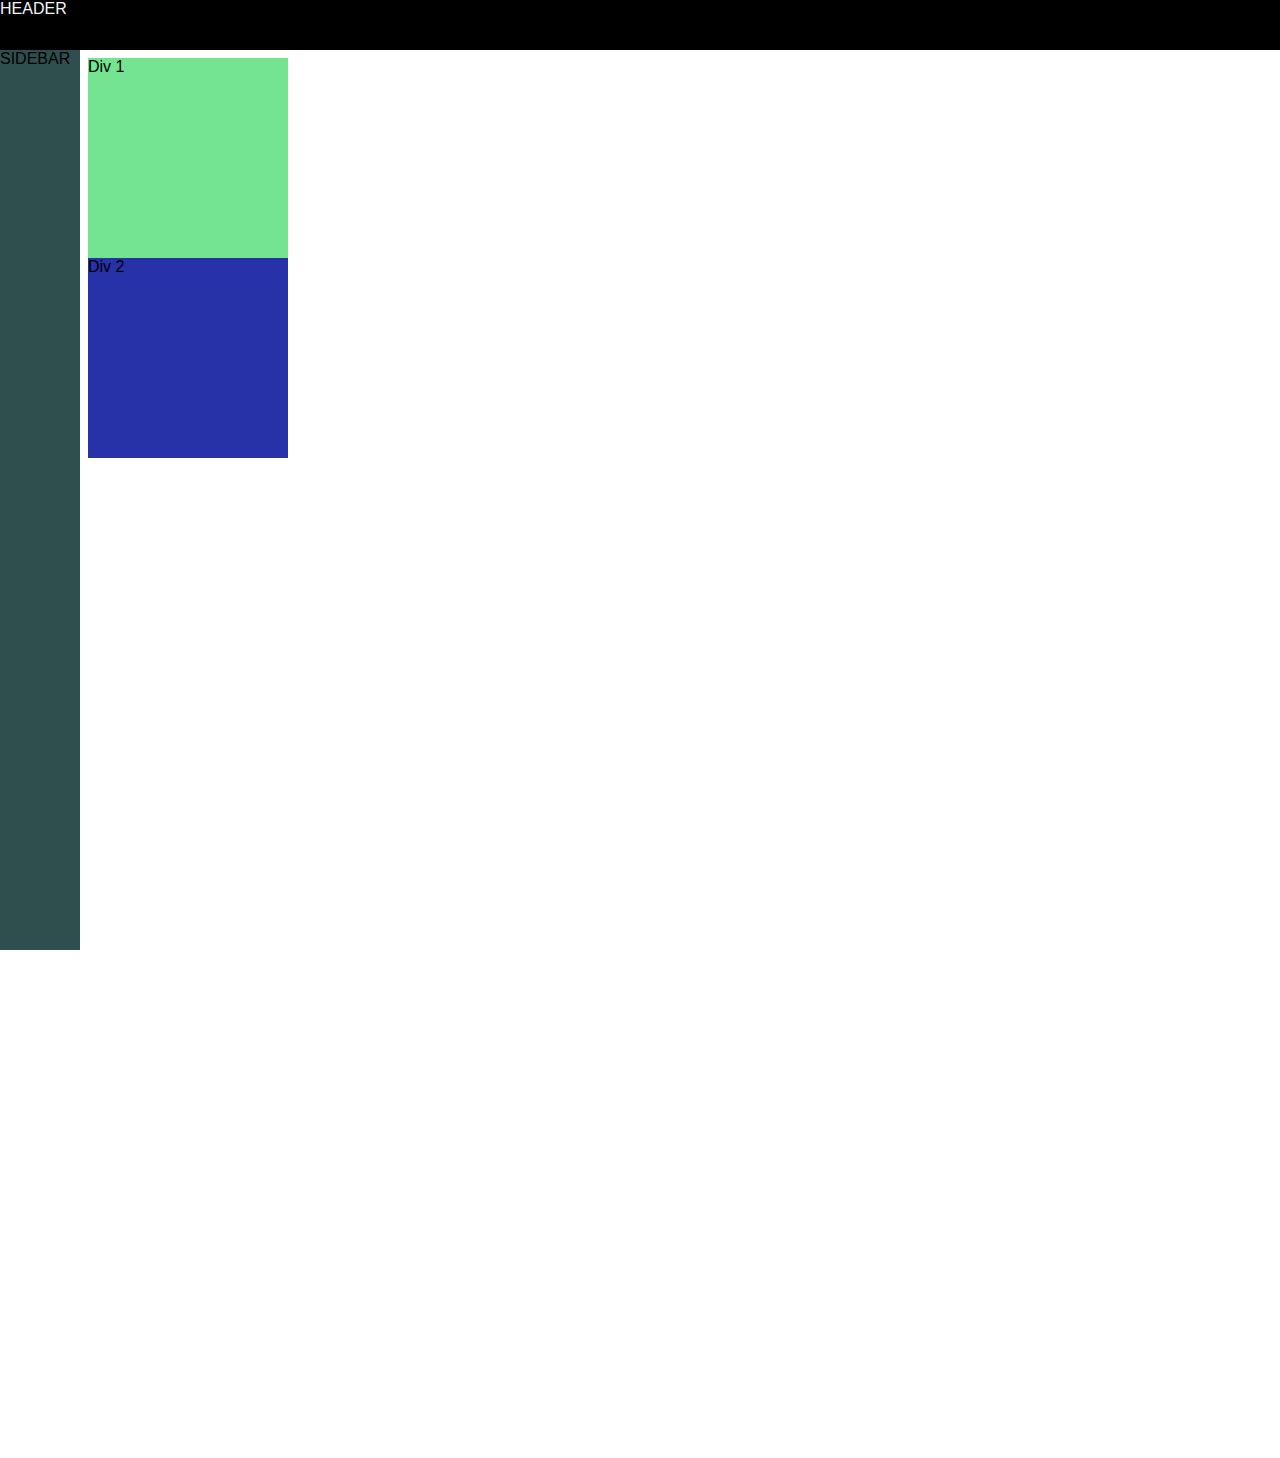
==== exercises/position.html @ 7deece1f "playing with positioning" ====
<!DOCTYPE html>
<html lang="en">
<head>
    <meta charset="UTF-8">
    <meta name="viewport" content="width=device-width, initial-scale=1.0">
    <title>Position Practice</title>
    <style>
        body {
            font-family: Arial, Helvetica, sans-serif;
            padding-top: 50px;
            padding-left: 80px;
        }
    </style>
</head>
<body>
    <!-- HEADER -->
    <div style="
        background-color: black;
        color: whitesmoke;
        position: fixed;
        top: 0;
        left: 0;
        right: 0;
        height: 50px;
    ">
        HEADER
    </div>
    <!-- SIDEBAR -->
    <div style="
        background-color: darkslategray;
        position: fixed;
        width: 80px;
        top: 50px;
        left: 0;
        height: 100%;
    ">
        SIDEBAR
    </div>
    <div style="
        background-color: rgb(117, 228, 145);
        height: 200px;
        width: 200px;
        /* Default */
        position: static;
        ">
        Div 1
    </div>
    <div style="
        background-color: rgb(39, 50, 169);
        height: 200px;
        width: 200px;
        margin-bottom: 1000px;
    ">
        Div 2
    </div>
</body>
</html>
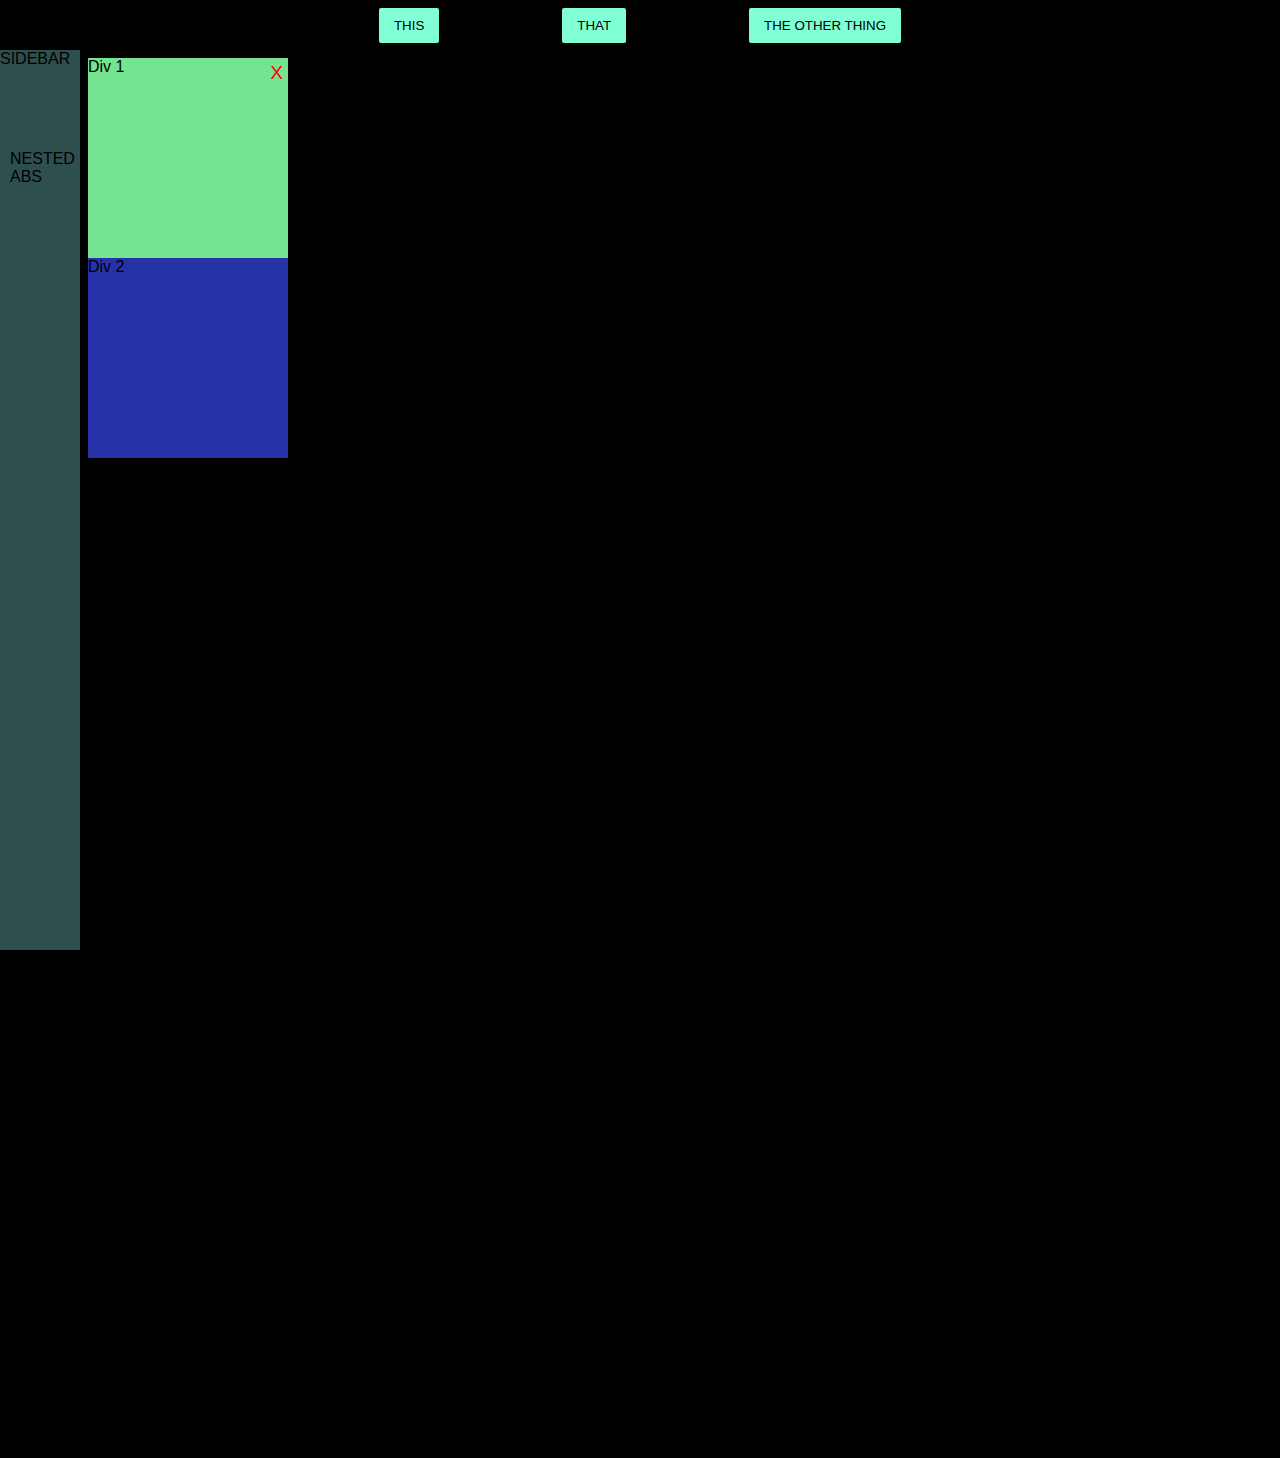
==== commit cc80f247: "more positioning 2 + ridiculous button" ====
--- a/exercises/position.html
+++ b/exercises/position.html
@@ -9,41 +9,111 @@
             font-family: Arial, Helvetica, sans-serif;
             padding-top: 50px;
             padding-left: 80px;
+            background-color: black;
+        }
+
+        .flexible-div {
+            display: flex;
+        }
+
+        .cool-butt {
+            padding: 10px 15px;
+            background-color: rgb(128, 255, 212);
+            border: 0;
+            border-radius: 2px;
+            transition: all 350ms;
+        }
+
+        /* I'll just make these look as ridiculous as possible. */
+        .cool-butt:hover {
+            background-color: rgba(128, 255, 212, 0.5);
+            font-weight:900;
+            text-decoration-line: overline underline;
+            text-decoration-style: wavy;
+            text-decoration-color: red;
+            border: 10px dotted lime;
+        }
+
+        .cool-butt:active {
+            background-color: rosybrown;
+            font-size: xx-large;
+            text-decoration-line: line-through overline underline;
+            text-decoration-color: magenta;
+            text-decoration-style: wavy double;
+        }
+
+        .abs-container {
+            position: absolute;
+            font-size: larger;
+            top: 4px;
+            right: 5px;
+            color:rgb(255, 0, 0);
+            z-index: 1;
+        }
+
+        .nest-abs {
+            position: absolute;
+            top: 100px;
+            left: 10px;
         }
     </style>
 </head>
 <body>
+    <!-- Fixed positons relative to BROWSER WINDOW -->
     <!-- HEADER -->
     <div style="
-        background-color: black;
-        color: whitesmoke;
+        color: rgb(190, 189, 189);
         position: fixed;
+        display: flex;
+        align-items: center;
         top: 0;
         left: 0;
         right: 0;
         height: 50px;
+        justify-content: space-evenly;
+        padding: 0px 20%;
     ">
-        HEADER
+        <div class="flexible-div">
+            <button class="cool-butt">THIS</button>
+        </div>
+        <div class="flexible-div">
+            <button class="cool-butt">THAT</button>
+        </div>
+        <div class="flexible-div">
+            <button class="cool-butt">THE OTHER THING</button>
+        </div>
     </div>
     <!-- SIDEBAR -->
     <div style="
         background-color: darkslategray;
         position: fixed;
+        display: flex;
         width: 80px;
         top: 50px;
         left: 0;
         height: 100%;
     ">
         SIDEBAR
+        <!-- An absolute element nested in fixed element -->
+        <div class="nest-abs">
+            NESTED ABS
+        </div>
     </div>
+
+    <!-- ABSOLUTE POSITIONING -->
+    <!-- Relative to PAGE -->
+
     <div style="
         background-color: rgb(117, 228, 145);
         height: 200px;
         width: 200px;
         /* Default */
-        position: static;
+        position: relative;
         ">
         Div 1
+        <div class="abs-container">
+            X
+        </div>
     </div>
     <div style="
         background-color: rgb(39, 50, 169);
